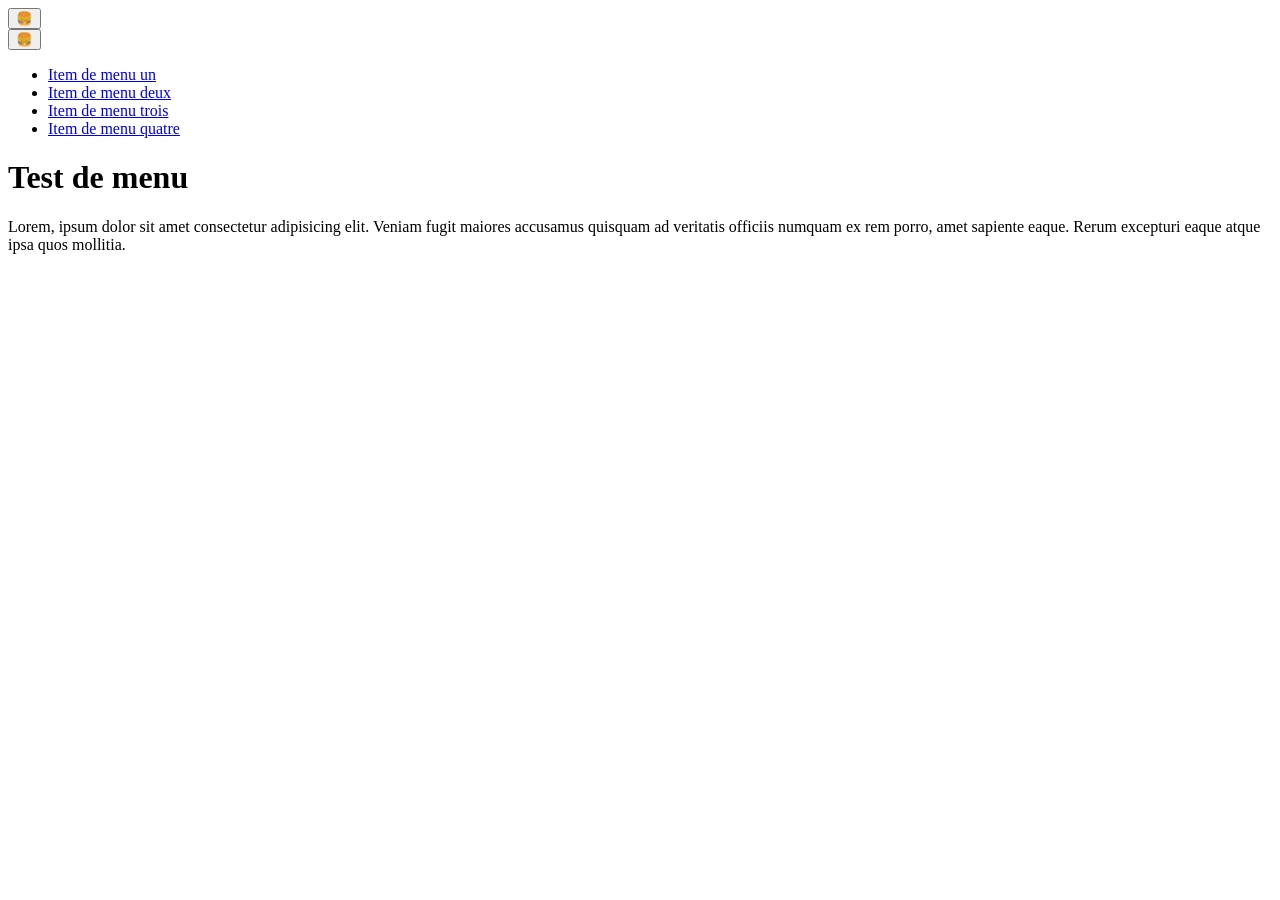
==== index.html @ 62a37537 "Initial commit" ====
<!DOCTYPE html>
<html lang="fr">

<head>
  <meta charset="utf-8">
  <meta name="viewport" content="width=device-width, initial-scale=1">
  <title>Test de menu</title>
  <link rel="stylesheet" href="css/style.css">
</head>

<body>
  <header class="header header--home">

    <!-- Menu principal -->
    <button class="burger" type="button" aria-label="Menu">
      🍔
    </button>

    <nav class="menu" aria-label="Main menu">
      <button class="menu__close burger burger--close" type="button" aria-label="Close the menu">
        🍔
      </button>
      <ul class="menu__list">
        <li class="menu__item"><a class="menu__link" href="#">Item de menu un</a></li>
        <li class="menu__item"><a class="menu__link" href="#">Item de menu deux</a></li>
        <li class="menu__item"><a class="menu__link" href="#">Item de menu trois</a></li>
        <li class="menu__item"><a class="menu__link" href="#">Item de menu quatre</a></li>
      </ul>
    </nav>
    <!-- Fin du menu principal -->
  </header>

  <!-- Contenu principal de la page -->
  <main>
    <h1>Test de menu</h1>
    <p>
      Lorem, ipsum dolor sit amet consectetur adipisicing elit. Veniam fugit maiores accusamus quisquam ad veritatis
      officiis numquam ex rem porro, amet sapiente eaque. Rerum excepturi eaque atque ipsa quos mollitia.
    </p>
  </main>
  <!-- Fin du contenu principal -->

</body>

</html>
---- css/style.css ----
/* code css à faire */
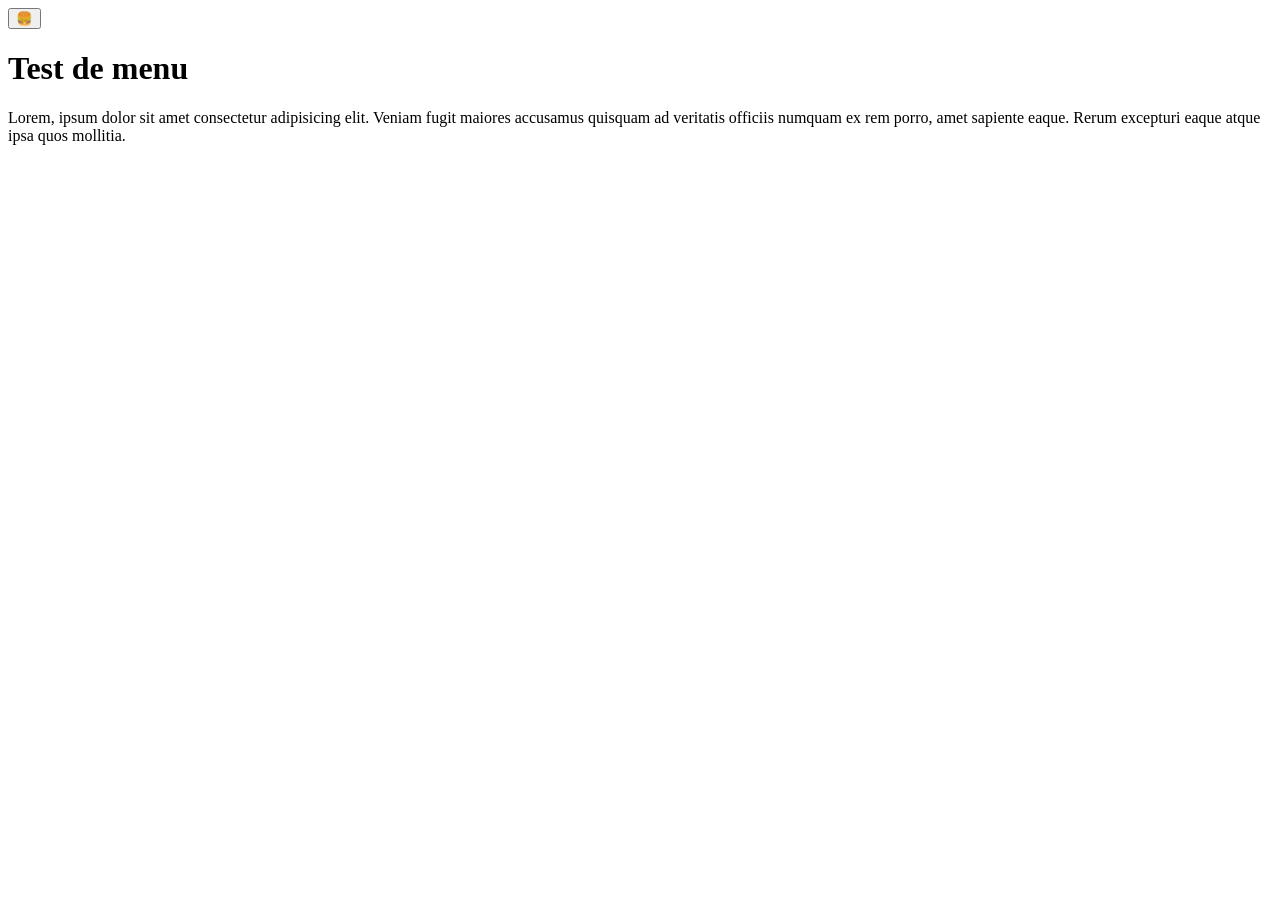
==== commit 05c9f485: "Déclarer le menu comme popover" ====
--- a/index.html
+++ b/index.html
@@ -16,7 +16,7 @@
       🍔
     </button>
 
-    <nav class="menu" aria-label="Main menu">
+    <nav class="menu" id="menu" popover aria-label="Main menu">
       <button class="menu__close burger burger--close" type="button" aria-label="Close the menu">
         🍔
       </button>
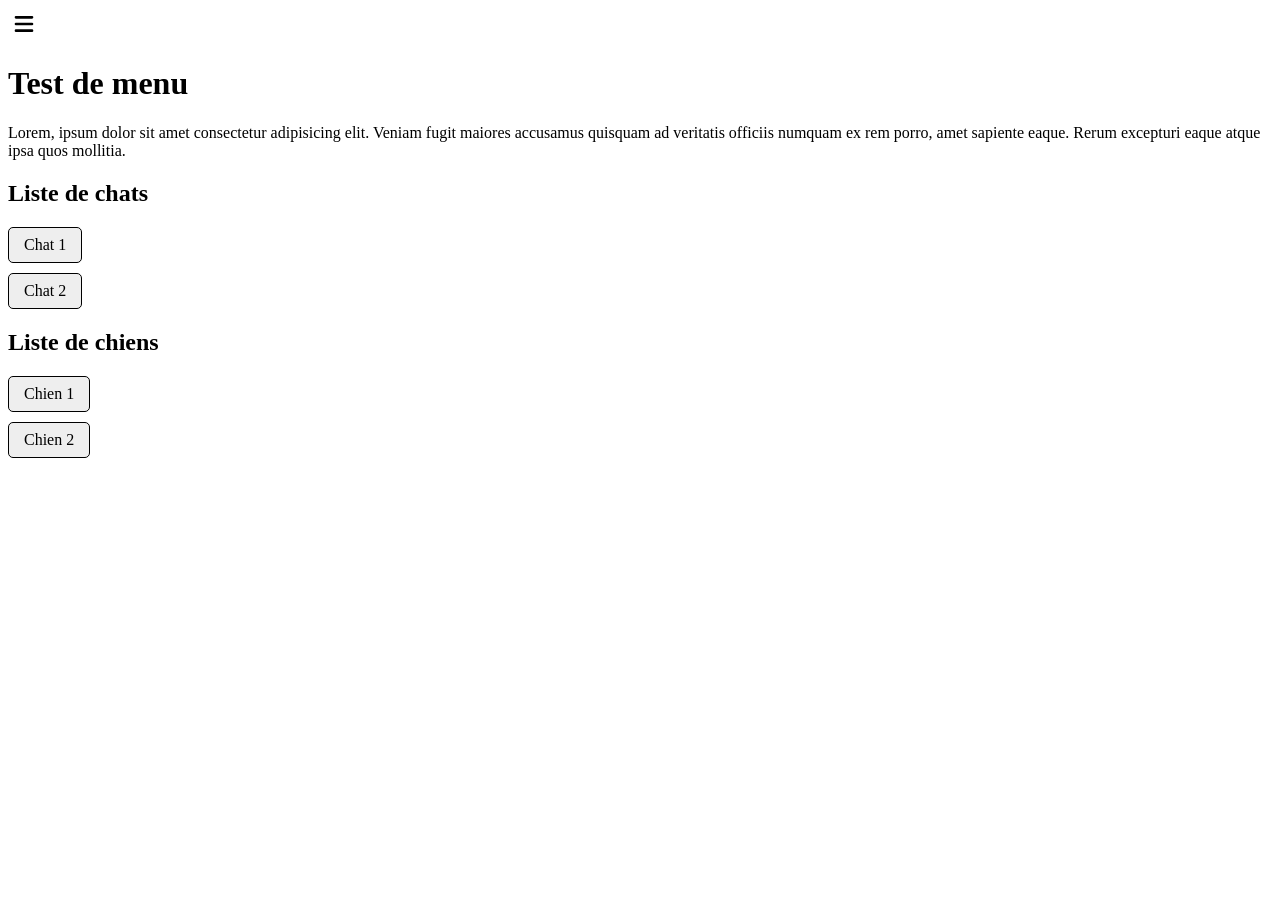
==== commit 15e6a837: "TP3" ====
--- a/index.html
+++ b/index.html
@@ -12,19 +12,33 @@
   <header class="header header--home">
 
     <!-- Menu principal -->
-    <button class="burger" type="button" aria-label="Menu">
-      🍔
+    <button class="burger" type="button" popovertarget="menu" aria-label="Menu"><!-- La commande popovertarget definie l'élément comme cible pour passer en popover -->
+
+        <img src="public/icones/hamburger.svg" alt="Menu">
     </button>
 
     <nav class="menu" id="menu" popover aria-label="Main menu">
-      <button class="menu__close burger burger--close" type="button" aria-label="Close the menu">
-        🍔
+      <button class="menu__close burger burger--close" type="button" popovertarget="menu" popovertargetaction="hide" aria-label="Close the menu" autofocus><!-- La commande permet de crée un bouton de fermeture du menu -->
+        <img src="/public/icones/close.svg" alt="Close">
       </button>
       <ul class="menu__list">
-        <li class="menu__item"><a class="menu__link" href="#">Item de menu un</a></li>
-        <li class="menu__item"><a class="menu__link" href="#">Item de menu deux</a></li>
-        <li class="menu__item"><a class="menu__link" href="#">Item de menu trois</a></li>
-        <li class="menu__item"><a class="menu__link" href="#">Item de menu quatre</a></li>
+        <li class="menu__item"><a href="/index.html">Accueil</a></li>
+        <li class="menu__item">
+        <details>
+          <summary>Liste de chats</summary>
+        <a href="/cats/chat-1.html">Chat 1</a>
+        <a href="/cats/chat-2.html">Chat 2</a>
+        </details>
+      </li>
+       <li class="menu__item">
+        <details>
+          <summary>Liste de chiens</summary>
+        <a href="/dogs/chien-1.html">Chien 1</a>
+        <a href="/dogs/chien-2.html">Chien 2</a>
+        </details>
+      </li>
+      <li class="menu__item"><a class="menu__link" href="#">Item de menu trois</a></li>
+      <li class="menu__item"><a class="menu__link" href="#">Item de menu quatre</a></li>
       </ul>
     </nav>
     <!-- Fin du menu principal -->
@@ -36,7 +50,14 @@
     <p>
       Lorem, ipsum dolor sit amet consectetur adipisicing elit. Veniam fugit maiores accusamus quisquam ad veritatis
       officiis numquam ex rem porro, amet sapiente eaque. Rerum excepturi eaque atque ipsa quos mollitia.
+    
     </p>
+    <h2>Liste de chats</h2>
+   <a class="chat" href="cats/chat-1.html">Chat 1</a>
+    <a class="chat" href="cats/chat-2.html">Chat 2</a>
+    <h2>Liste de chiens</h2>
+    <a class="chien" href="dogs/chien-1.html">Chien 1</a>
+    <a class="chien" href="dogs/chien-2.html">Chien 2</a>
   </main>
   <!-- Fin du contenu principal -->
 
--- a/css/style.css
+++ b/css/style.css
@@ -1 +1,90 @@
-/* code css à faire */
+/* On Ajoute une régle CSS ayant pour sélecteur .menu qui indique de trouvé les éléments de classe "menu" (class="menu") dans l'HTML. Cette règle fixe les propriétés CSS */
+
+.menu {
+  width: 100%; /* hauteur : 100% du parent */
+  height: 100%; /* largeur : 100% du parent */
+  border: 0; /* pas de bord (épaisseur 0) */
+}
+/* L'élément html est la racine du document HTML. On veut qu'il ne puisse pas scroller quand le menu (.menu) est ouvert (aka. répond au pseudosélecteur :popover-open) */
+html:has(.menu:popover-open) {    /* On utilise :has() pour tester un élément enfant. */
+  overflow: hidden; /* l'ajout de overflow: hidden à l'ouverture du menu empêche le scroll de la page en arrière. */
+}
+
+
+/* La propriété CSS cursor permet de changer l'apparence du curseur.Il permet quand on passe le curseur sur un élément cliquable */
+.burger {
+  cursor: pointer;
+}
+
+/* On complète le bloc existant */
+.menu {
+
+/* Transition de 400ms, y compris sur les propriétés à valeurs discrètes */
+  transition: 400ms allow-discrete;
+  /* Le menu commence avec une opacité à 0, donc transparent */
+  opacity: 0;
+}
+/* Quand le menu est visible (popover ouvert) */
+.menu:popover-open {
+/* L'opacité passe à 1 progressivement grâce à la transition */
+  opacity: 1;
+}
+/* Permet d'avoir une animation même si le menu était en display:none */
+@starting-style {
+  .menu:popover-open {
+ /* L'animation commence avec une opacité à 0 */
+    opacity: 0;
+  }
+}
+/* maintien le bouton à sa position initiale */
+@starting-style {
+  .menu:popover-open .burger--close {
+    transform: none;
+  }
+}
+
+
+/* Pour les utilisateurs qui préfèrent réduire les mouvements il peut les desactiver dans la console  */
+@media (prefers-reduced-motion: reduce) {
+  .menu,
+  .menu .burger--close {
+    transition: none;
+  }
+}
+.burger {
+  width: 32px;
+  height: 32px;
+  padding: 0;
+  border: none;
+  background: none;
+}
+
+.chat {
+  display: block;
+  width: fit-content;
+  padding: 8px 15px;
+  margin-bottom: 10px;
+  border: 1px solid black;
+  border-radius: 5px;
+  text-decoration: none;
+  color: black;
+  background-color: #eee;
+}
+
+.chien {
+  display: block;
+  width: fit-content;
+  padding: 8px 15px;
+  margin-bottom: 10px;
+  border: 1px solid black;
+  border-radius: 5px;
+  text-decoration: none;
+  color: black;
+  background-color: #eee;
+}
+
+.chien:hover {
+  background-color: #ddd;
+}
+
+
